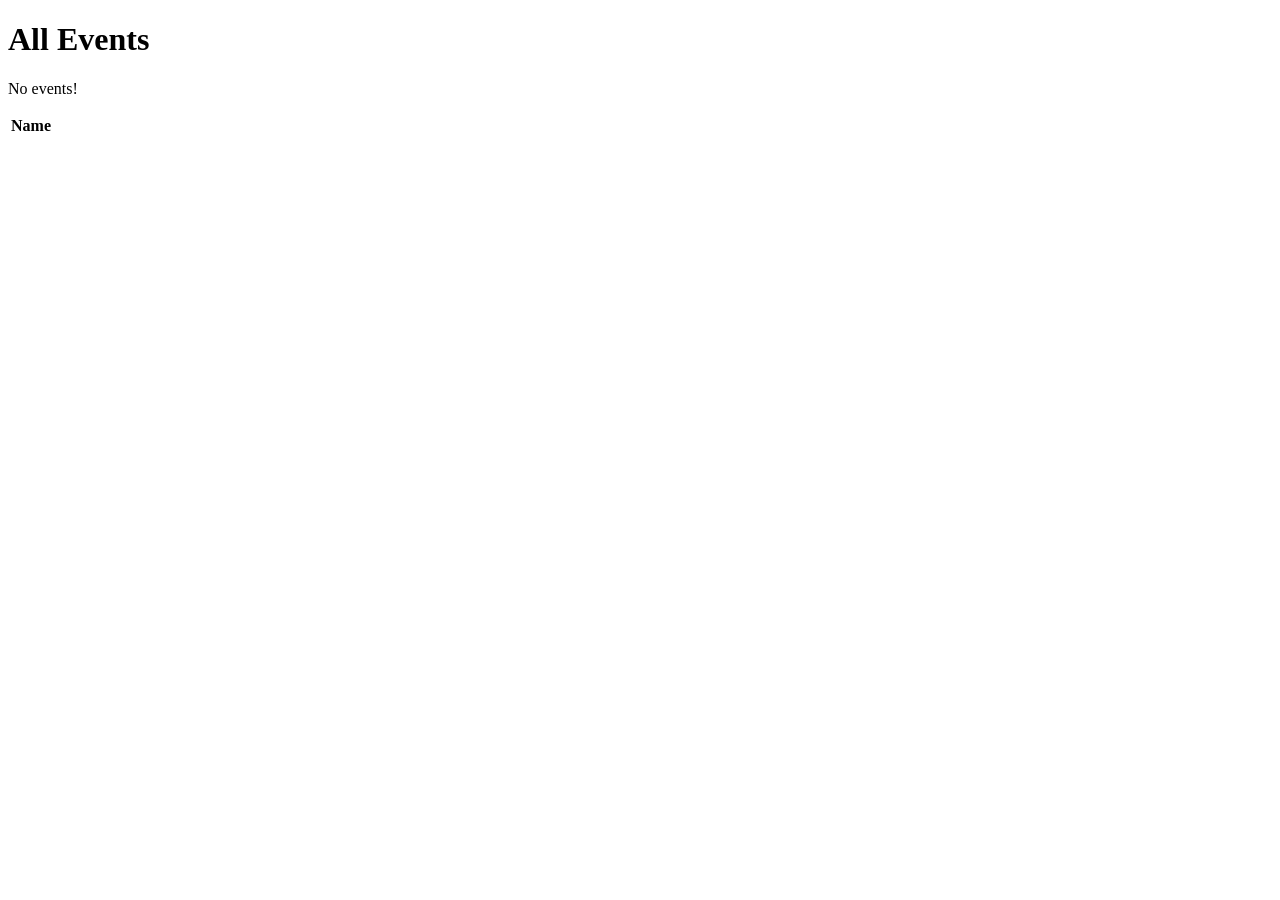
==== src/main/resources/templates/events/index.html @ 44634244 "Initial commit" ====
<!DOCTYPE html>
<html lang="en" xmlns:th='http://www.thymeleaf.org/'>
<head th:replace="fragments :: head">
</head>

<body class="container">

<h1>All Events</h1>

<nav th:replace="fragments :: navigation"></nav>

<p th:unless="${events} and ${events.size()}">No events!</p>

<table class="table table-striped">
    <thead>
        <tr>
            <th>Name</th>
        </tr>
    </thead>
    <tr th:block th:each="event: ${events}">
        <td th:text="${event}"></td>
    </tr>
</table>

</body>
</html>
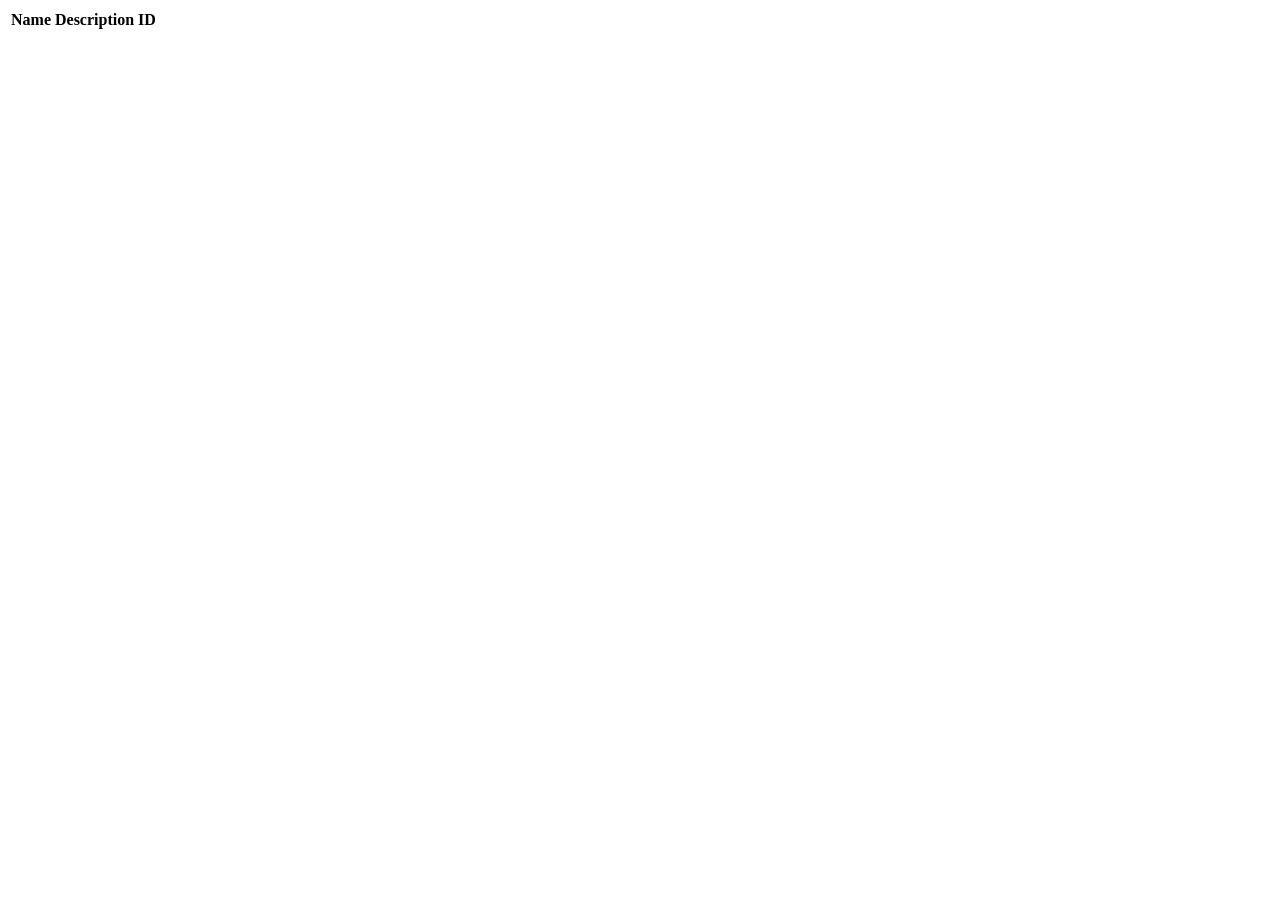
==== commit c0d3eedd: "End of chapter 12 work" ====
--- a/src/main/resources/templates/events/index.html
+++ b/src/main/resources/templates/events/index.html
@@ -2,23 +2,24 @@
 <html lang="en" xmlns:th='http://www.thymeleaf.org/'>
 <head th:replace="fragments :: head">
 </head>
-
 <body class="container">
 
-<h1>All Events</h1>
+<nav th:replace="fragments :: header"></nav>
 
-<nav th:replace="fragments :: navigation"></nav>
-
-<p th:unless="${events} and ${events.size()}">No events!</p>
+<!--<p th:unless="${events} and ${events.size()}">No events!</p>-->
 
 <table class="table table-striped">
     <thead>
         <tr>
             <th>Name</th>
+            <th>Description</th>
+            <th>ID</th>
         </tr>
     </thead>
     <tr th:block th:each="event: ${events}">
-        <td th:text="${event}"></td>
+        <td th:text="${event.name}"></td>
+        <td th:text="${event.description}"></td>
+        <td th:text="${event.id}"</td>
     </tr>
 </table>
 
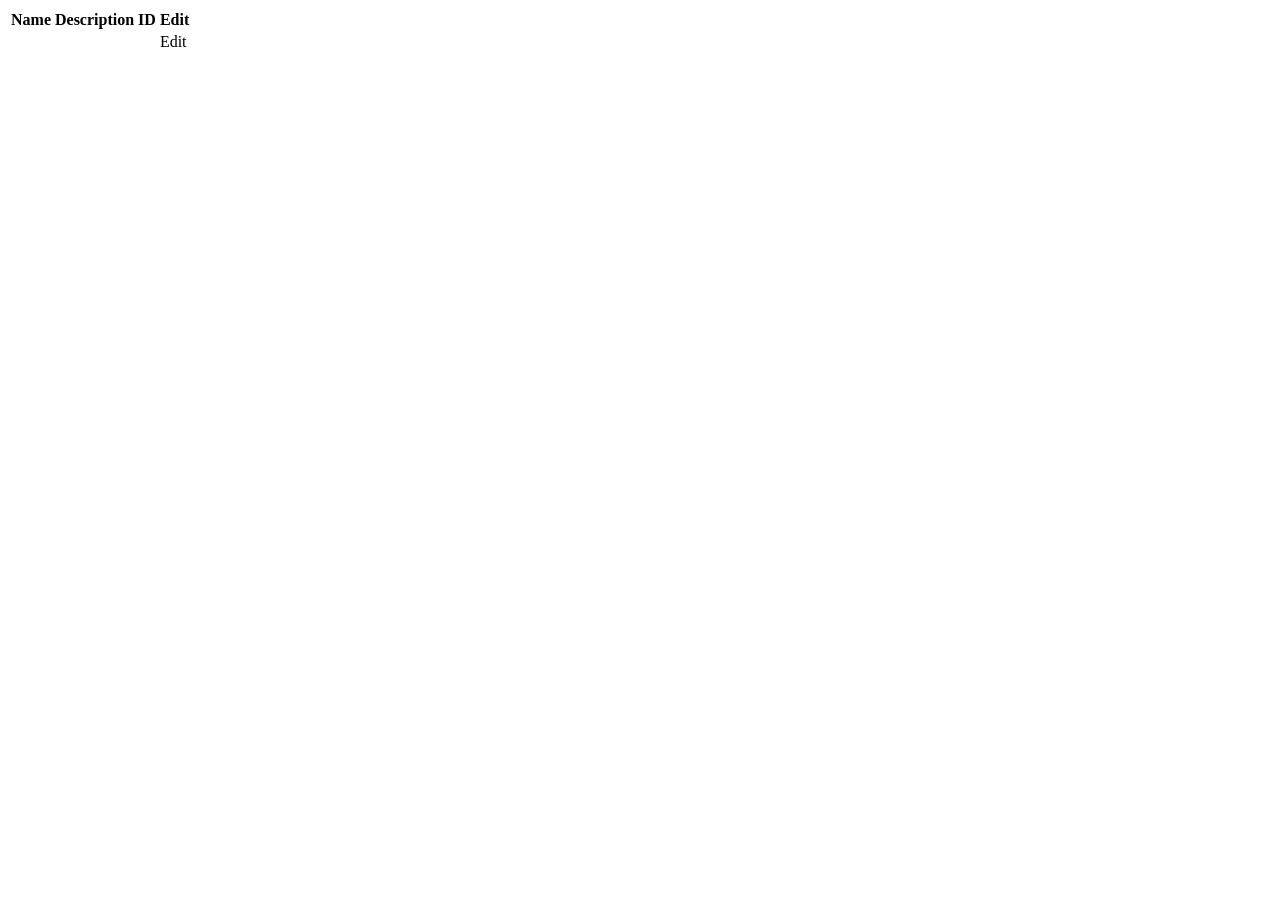
==== commit 03e8748e: "Completion of exercise 12" ====
--- a/src/main/resources/templates/events/index.html
+++ b/src/main/resources/templates/events/index.html
@@ -14,12 +14,16 @@
             <th>Name</th>
             <th>Description</th>
             <th>ID</th>
+            <th>Edit</th>
         </tr>
     </thead>
     <tr th:block th:each="event: ${events}">
         <td th:text="${event.name}"></td>
         <td th:text="${event.description}"></td>
         <td th:text="${event.id}"</td>
+        <td>
+            <a th:href="@{/events/edit/{id}(id=${event.id})}">Edit</a>
+        </td>
     </tr>
 </table>
 
